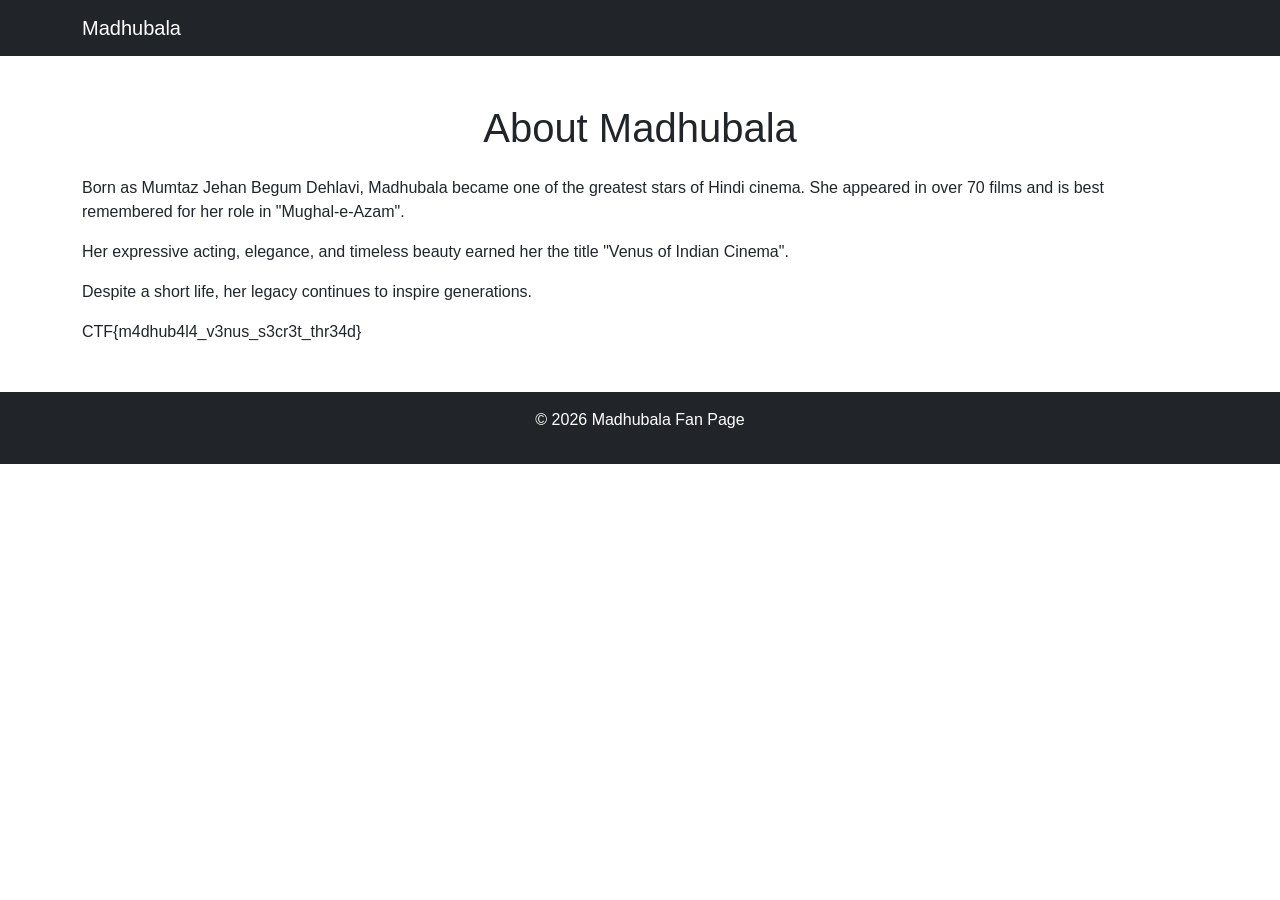
==== about.html @ 22f2d869 "Add files via upload" ====
<!DOCTYPE html>
<html lang="en">
<head>
  <meta charset="UTF-8">
  <title>About Madhubala</title>
  <meta name="viewport" content="width=device-width, initial-scale=1">

  <link href="https://cdn.jsdelivr.net/npm/bootstrap@5.3.0/dist/css/bootstrap.min.css" rel="stylesheet">
  <link rel="stylesheet" href="style.css">
</head>

<body>

<!-- Navbar -->
<nav class="navbar navbar-expand-lg navbar-dark bg-dark">
  <div class="container">
    <a class="navbar-brand" href="index.html">Madhubala</a>
  </div>
</nav>

<!-- Content -->
<section class="container my-5">
  <h1 class="text-center mb-4">About Madhubala</h1>

  <p>
    Born as Mumtaz Jehan Begum Dehlavi, Madhubala became one of the greatest stars of Hindi cinema.
    She appeared in over 70 films and is best remembered for her role in "Mughal-e-Azam".
  </p>

  <p>
    Her expressive acting, elegance, and timeless beauty earned her the title "Venus of Indian Cinema".
  </p>

  <p>
    Despite a short life, her legacy continues to inspire generations.
  </p>
  <p>CTF{m4dhub4l4_v3nus_s3cr3t_thr34d}</p>
</section>

<footer class="bg-dark text-white text-center p-3">
  <p>© 2026 Madhubala Fan Page</p>
</footer>

</body>
</html>
---- style.css ----
body {
  font-family: Arial, sans-serif;
}

.hero {
  height: 90vh;
  background: url('https://via.placeholder.com/1200x600') no-repeat center center/cover;
}

.hero h1 {
  font-weight: bold;
}

.gallery-img {
  transition: transform 0.3s;
}

.gallery-img:hover {
  transform: scale(1.05);
}
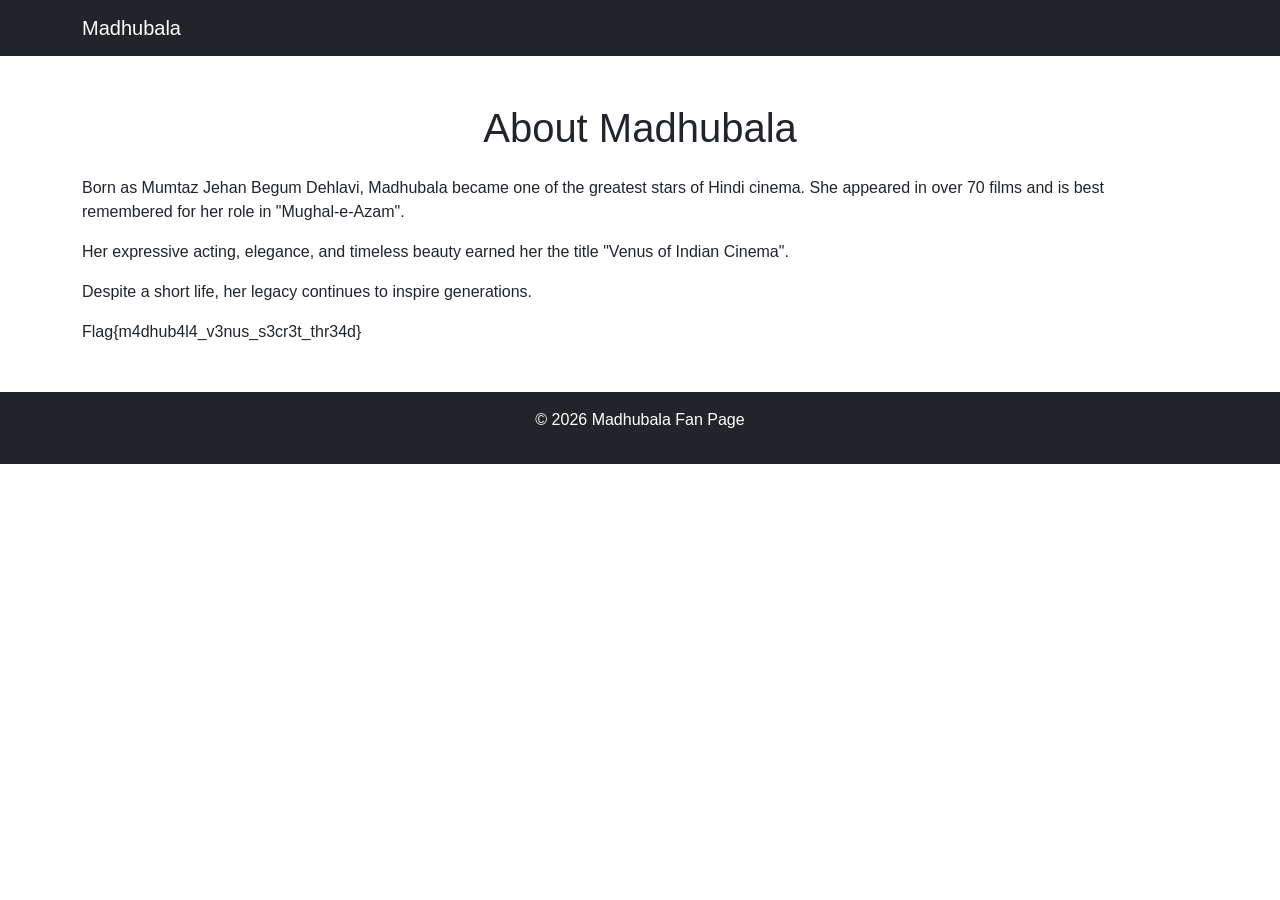
==== commit 319feeeb: "Fix HTML formatting and update content" ====
--- a/about.html
+++ b/about.html
@@ -34,7 +34,7 @@
   <p>
     Despite a short life, her legacy continues to inspire generations.
   </p>
-  <p>CTF{m4dhub4l4_v3nus_s3cr3t_thr34d}</p>
+  <p>Flag{m4dhub4l4_v3nus_s3cr3t_thr34d}</p>
 </section>
 
 <footer class="bg-dark text-white text-center p-3">
@@ -42,4 +42,4 @@
 </footer>
 
 </body>
-</html>+</html>
